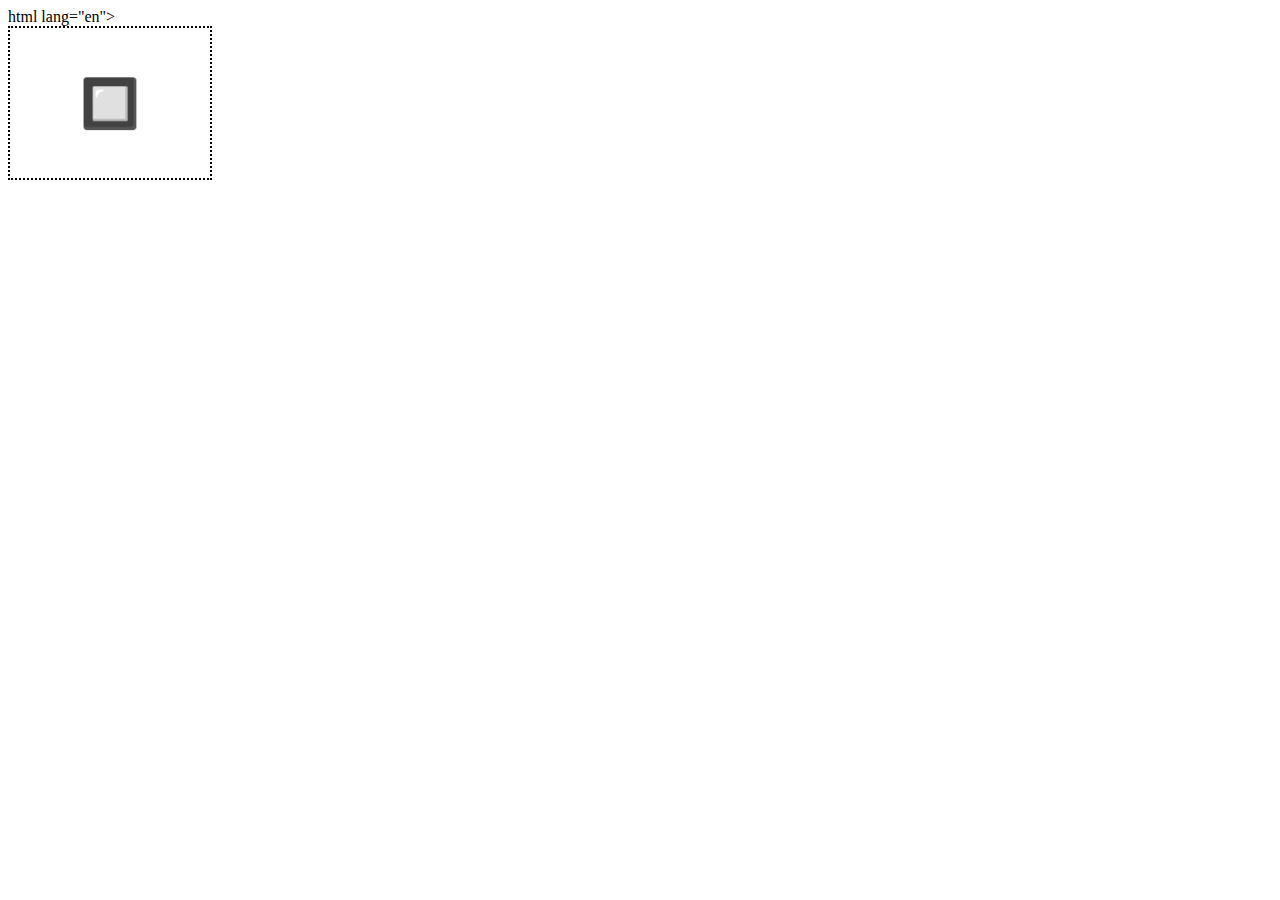
==== test.html @ 12b9e0a0 "added implementation for the pages" ====
html lang="en">
<head>
<meta charset="UTF-8">
<meta name="viewport" content="width=device-width, initial-scale=1.0">
<title>Dotted Rectangle with Icon</title>
<style>
  .dotted-rectangle {
    border: 2px dotted #000; /* Dotted border */
    width: 200px; /* Adjust width as needed */
    height: 150px; /* Adjust height as needed */
    display: flex;
    align-items: center;
    justify-content: center;
  }

  .icon {
    font-size: 48px; /* Adjust icon size as needed */
  }
</style>
</head>
<body>

<div class="dotted-rectangle">
  <span class="icon">🔲</span> <!-- Replace this with your icon -->
</div>

</body>
</html>
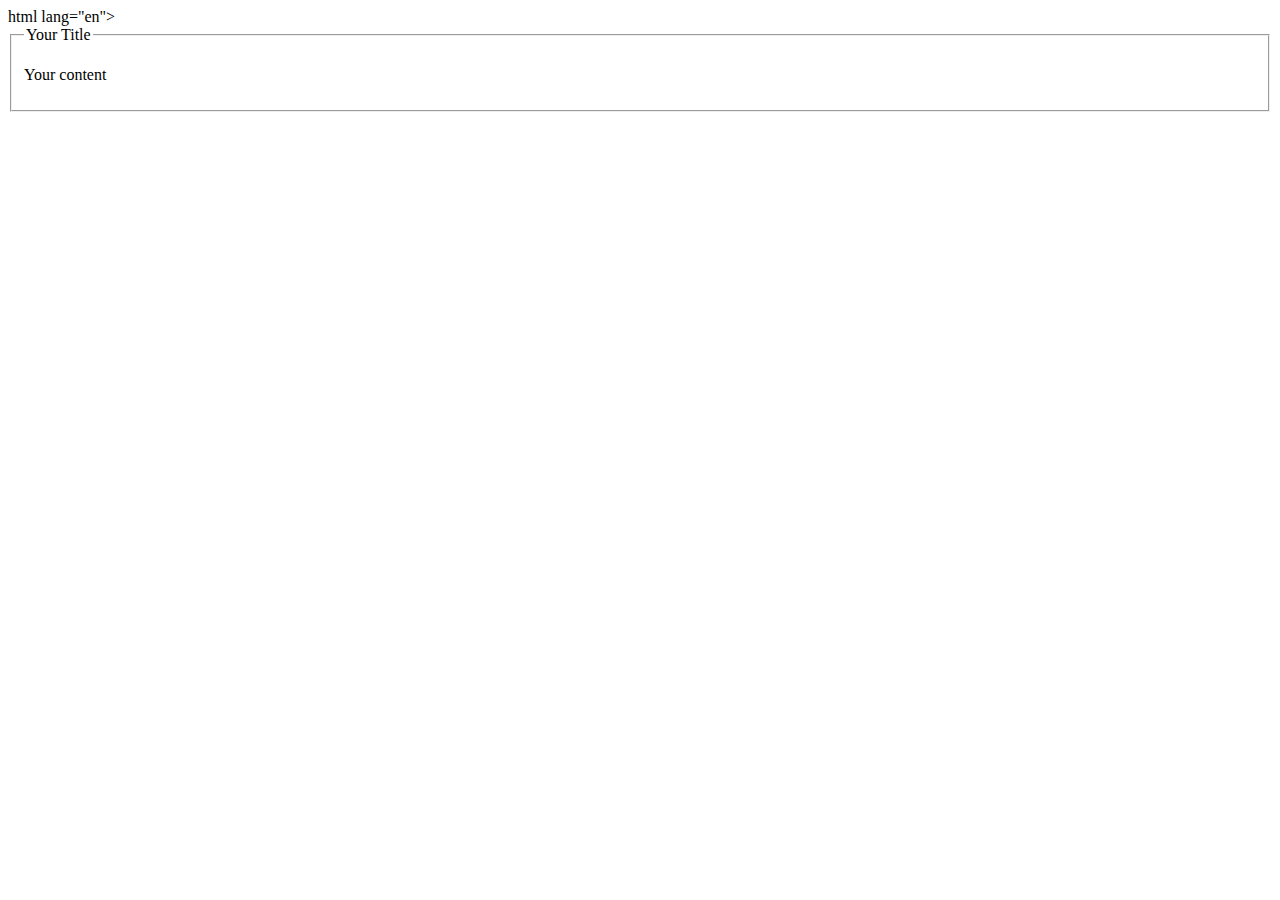
==== commit 070dd2e8: "Last update" ====
--- a/test.html
+++ b/test.html
@@ -3,26 +3,14 @@
 <meta charset="UTF-8">
 <meta name="viewport" content="width=device-width, initial-scale=1.0">
 <title>Dotted Rectangle with Icon</title>
-<style>
-  .dotted-rectangle {
-    border: 2px dotted #000; /* Dotted border */
-    width: 200px; /* Adjust width as needed */
-    height: 150px; /* Adjust height as needed */
-    display: flex;
-    align-items: center;
-    justify-content: center;
-  }
-
-  .icon {
-    font-size: 48px; /* Adjust icon size as needed */
-  }
-</style>
 </head>
 <body>
-
-<div class="dotted-rectangle">
-  <span class="icon">🔲</span> <!-- Replace this with your icon -->
-</div>
+  <fieldset class="border rounded-3 p-3">
+    <legend class="float-none w-auto px-3">
+       Your Title
+    </legend>
+    <p>Your content</p>
+ </fieldset>
 
 </body>
 </html>